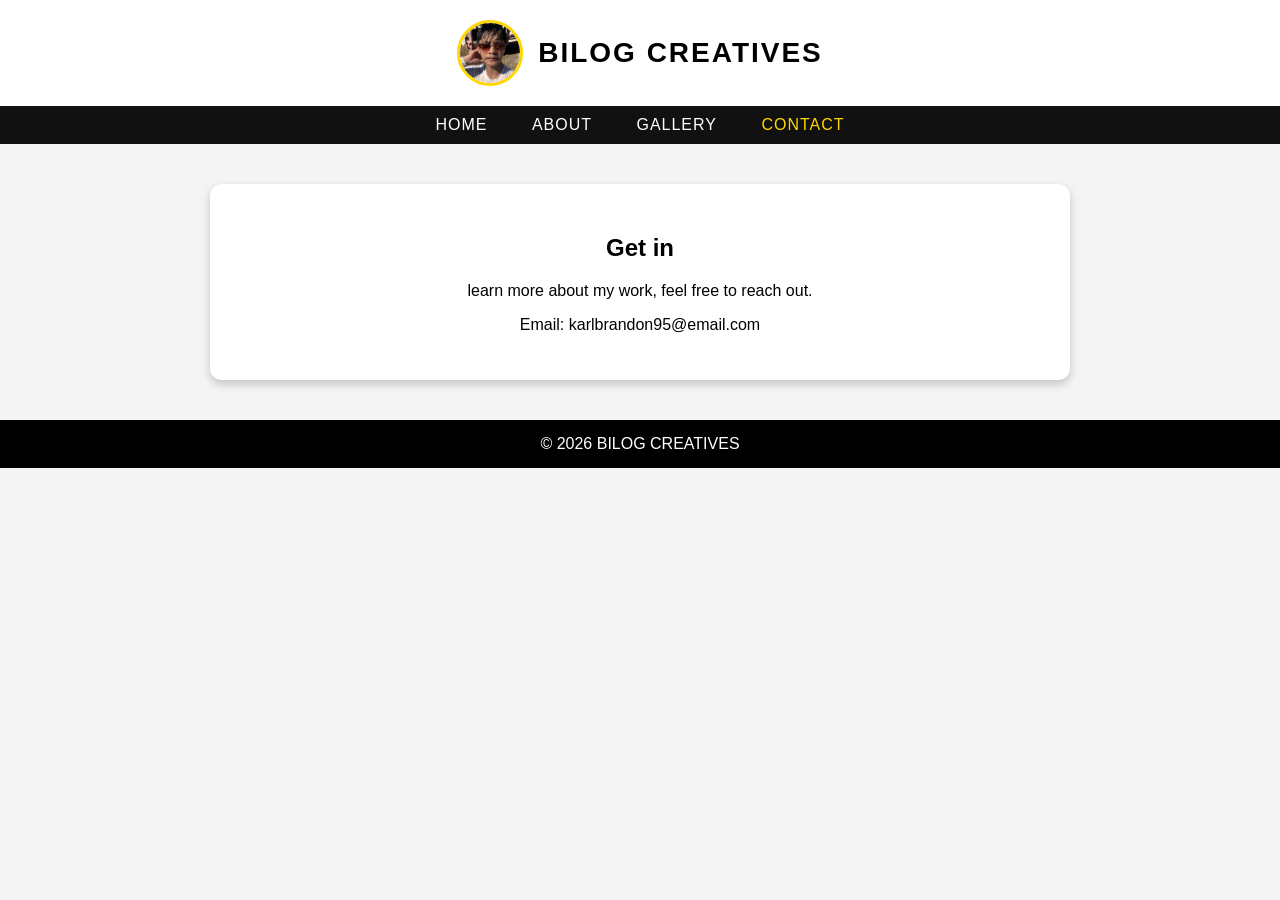
==== contact.html @ c9d69d68 "Initial commit" ====
<!DOCTYPE html>
<html lang="en">
<head>
    <meta charset="UTF-8">
    <title>Bilog's Creatives - Contact</title>
    <link rel="stylesheet" href="style.css">
</head>
<body>

<header>
    <div class="header-container">
        <img src="b.jpeg" alt="Logo" class="logo">
        <h1>BILOG CREATIVES</h1>
    </div>
</header>

<nav>
    <a href="index.html">HOME</a>
    <a href="about.html">ABOUT</a>
    <a href="gallery.html">GALLERY</a>
    <a href="contact.html" class="active">CONTACT</a>
</nav>

<div class="card">
    <h2>Get in</h2>
    <p>learn more about my work, feel free to reach out.</p>
    <p>Email: karlbrandon95@email.com</p>
</div>

<footer>
    © 2026 BILOG CREATIVES
</footer>

</body>
</html>
---- style.css ----
body {
    margin: 0;
    font-family: 'Poppins', sans-serif;
    background-color: #f4f4f4;
    text-align: center;
}

/* Header */
header {
    background-color: #ffffff;
    padding: 20px;
}

.header-container {
    display: flex;
    align-items: center;
    justify-content: center;
    gap: 15px;
}

header h1 {
    margin: 0;
    font-family: 'Montserrat', sans-serif;
    font-size: 28px;
    letter-spacing: 2px;
}

/* Logo */
.logo {
    width: 60px;
    height: 60px;
    object-fit: cover;
    border-radius: 50%;
    border: 3px solid gold;
}

/* Navigation */
nav {
    background-color: #111;
    padding: 10px 0;
}

nav a {
    color: white;
    text-decoration: none;
    margin: 0 20px;
    font-weight: 500;
    letter-spacing: 1px;
    font-family: 'Poppins', sans-serif;
}

nav a.active, nav a:hover {
    color: gold;
}

/* Card */
.card {
    background-color: white;
    width: 70%;
    max-width: 800px;
    margin: 40px auto;
    padding: 30px;
    border-radius: 12px;
    box-shadow: 0 4px 10px rgba(0, 0, 0, 0.2);
}

.card h2 {
    font-family: 'Montserrat', sans-serif;
}

/* Circular Images */
.images img {
    width: 150px;
    height: 150px;
    object-fit: cover;
    border-radius: 50%;
    border: 5px solid gold;
    margin: 10px;
}

/* Button */
.btn {
    display: inline-block;
    padding: 10px 20px;
    background-color: gold;
    color: black;
    text-decoration: none;
    font-weight: 600;
    border-radius: 5px;
}

.btn:hover {
    background-color: #d4af37;
}

/* Footer */
footer {
    background-color: black;
    color: white;
    padding: 15px;
    margin-top: 40px;
    font-family: 'Poppins', sans-serif;
}
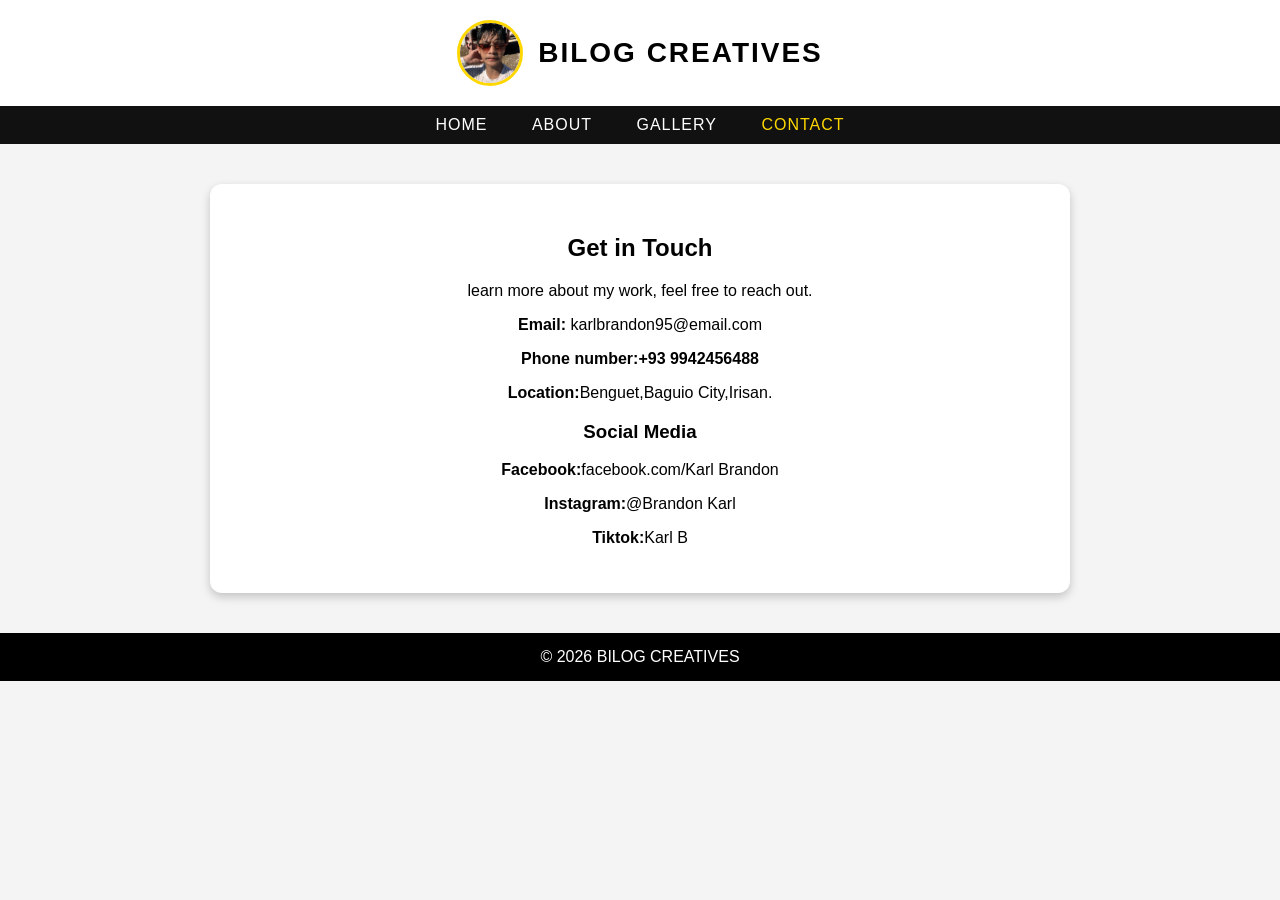
==== commit 2087bd27: "LabActivity56" ====
--- a/contact.html
+++ b/contact.html
@@ -22,9 +22,16 @@
 </nav>
 
 <div class="card">
-    <h2>Get in</h2>
+    <h2>Get in Touch</h2>
     <p>learn more about my work, feel free to reach out.</p>
-    <p>Email: karlbrandon95@email.com</p>
+    <p><strong>Email:</strong> karlbrandon95@email.com</p>
+    <p><strong>Phone number:+93 9942456488</strong></p>
+    <p><strong>Location:</strong>Benguet,Baguio City,Irisan.</p>
+
+    <h3>Social Media</h3>
+    <p><strong>Facebook:</strong>facebook.com/Karl Brandon</p>
+    <p><strong>Instagram:</strong>@Brandon Karl</p>
+    <p><strong>Tiktok:</strong>Karl B</p>
 </div>
 
 <footer>
